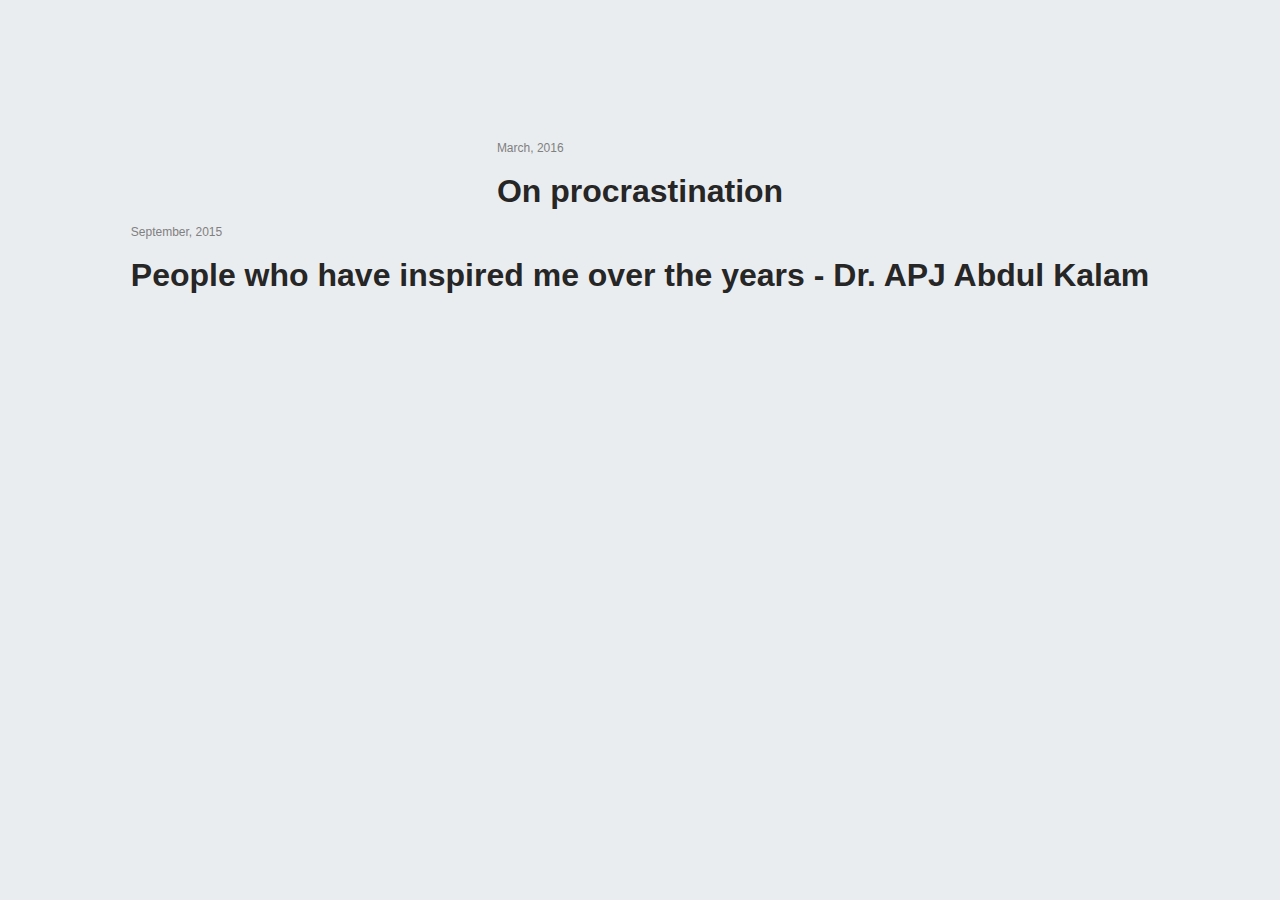
==== blog/home.html @ 53cd628d "Renamed files and added new layout" ====
<!DOCTYPE html>
<html lang="en" dir="ltr">
  <head>
    <meta charset="utf-8">
    <link rel="stylesheet" href="../assets/css/home.css">
    <title>Blogs | Dbaruah</title>
  </head>
  <body>

    <div class='blog-post'>
      <div class="post-meta"> March, 2016</div>
      <a class = "no-underline" href="../posts/procrastination.html">
        <p class='post-title'>On procrastination</p>
      </a>
    </div>

    <div class='blog-post'>
      <div class="post-meta"> September, 2015</div>
      <a class = "no-underline" href="../posts/apj.html">
        <p class='post-title'>People who have inspired me over the years - Dr. APJ Abdul Kalam</p>
      </a>
    </div>
  </body>
</html>
---- assets/css/home.css ----
* {
  padding: 0;
  margin: 0;
  box-sizing: border-box;
}

body {
  color: #5D6063;
  background-color: #EAEDF0;
  font-family: 'Source Sans Pro', sans-serif;
  font-size: 16px;
  line-height: 1.3;

  display: flex;
  justify-content: center;
  flex-direction: column;
  align-items: center;
  min-height: 50vh;
}

.post-title {
  font-size: 32px;
  margin-top: 10px;
  margin-bottom: 10px;
  font-weight: 800;
  color: #262626;
}

.post-meta {
  color: gray;
  font-size: .75em;
  font-weight: 300;
  margin-top: 0;
  margin-bottom: 10px;
}

p {
    line-height: 1.5;
    margin: 30px 0;
}

.blog-post a:hover {
  background-color: #4db8ff;
  text-decoration: underline;
}

.no-underline {
  text-decoration: none;
}
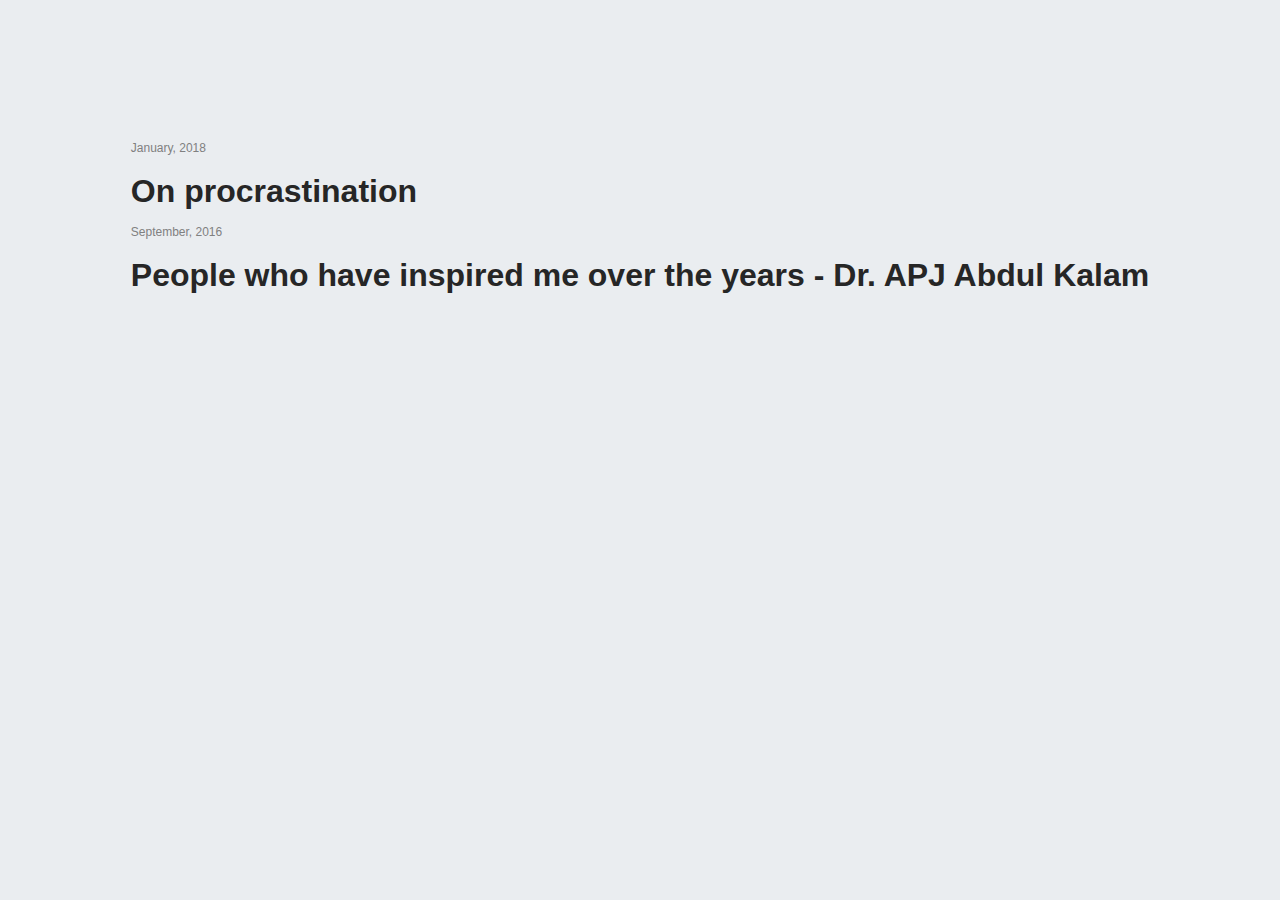
==== commit 7248f5b3: "Added a new post" ====
--- a/blog/home.html
+++ b/blog/home.html
@@ -6,19 +6,20 @@
     <title>Blogs | Dbaruah</title>
   </head>
   <body>
+    <div class='blog-container'>
+      <div class='blog-post'>
+        <div class="post-meta"> January, 2018</div>
+        <a class = "no-underline" href="../posts/procrastination.html">
+          <p class='post-title'>On procrastination</p>
+        </a>
+      </div>
 
-    <div class='blog-post'>
-      <div class="post-meta"> March, 2016</div>
-      <a class = "no-underline" href="../posts/procrastination.html">
-        <p class='post-title'>On procrastination</p>
-      </a>
-    </div>
-
-    <div class='blog-post'>
-      <div class="post-meta"> September, 2015</div>
-      <a class = "no-underline" href="../posts/apj.html">
-        <p class='post-title'>People who have inspired me over the years - Dr. APJ Abdul Kalam</p>
-      </a>
+      <div class='blog-post'>
+        <div class="post-meta"> September, 2016</div>
+        <a class = "no-underline" href="../posts/apj.html">
+          <p class='post-title'>People who have inspired me over the years - Dr. APJ Abdul Kalam</p>
+        </a>
+      </div>
     </div>
   </body>
 </html>
